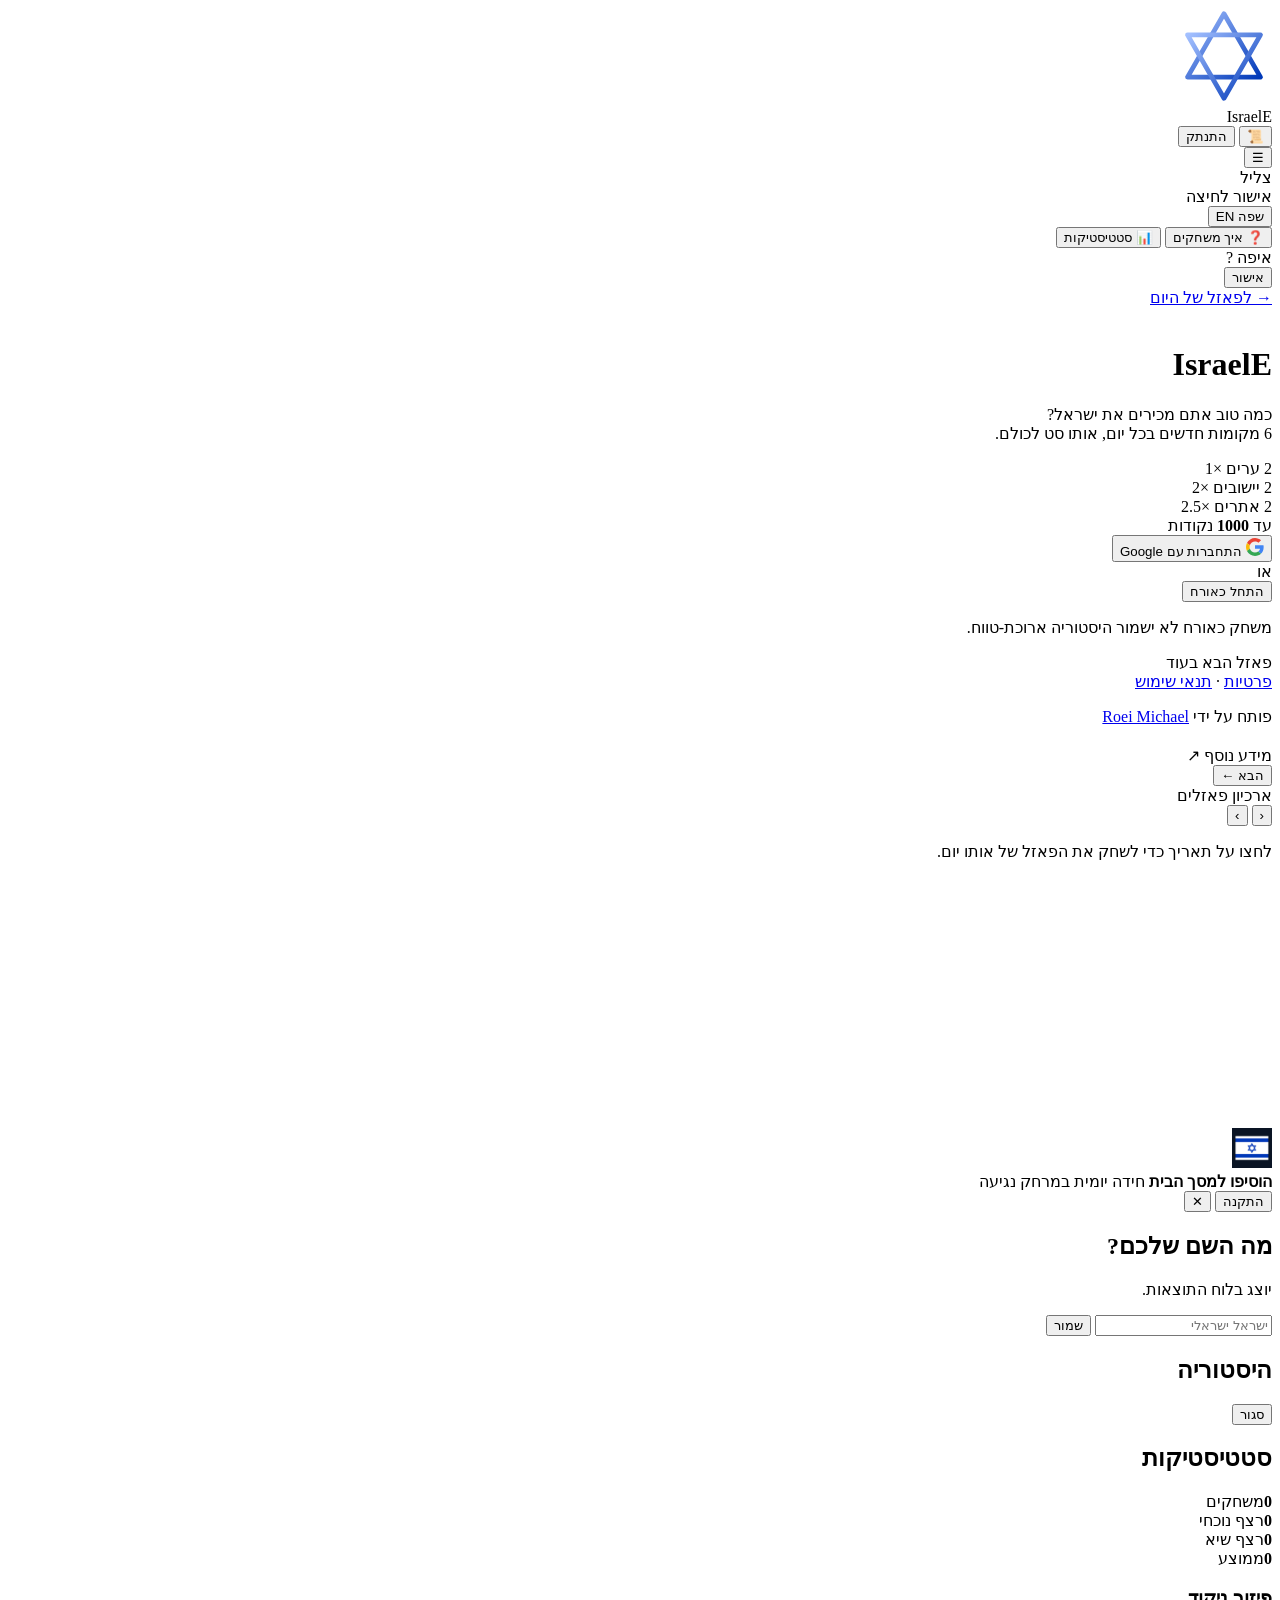
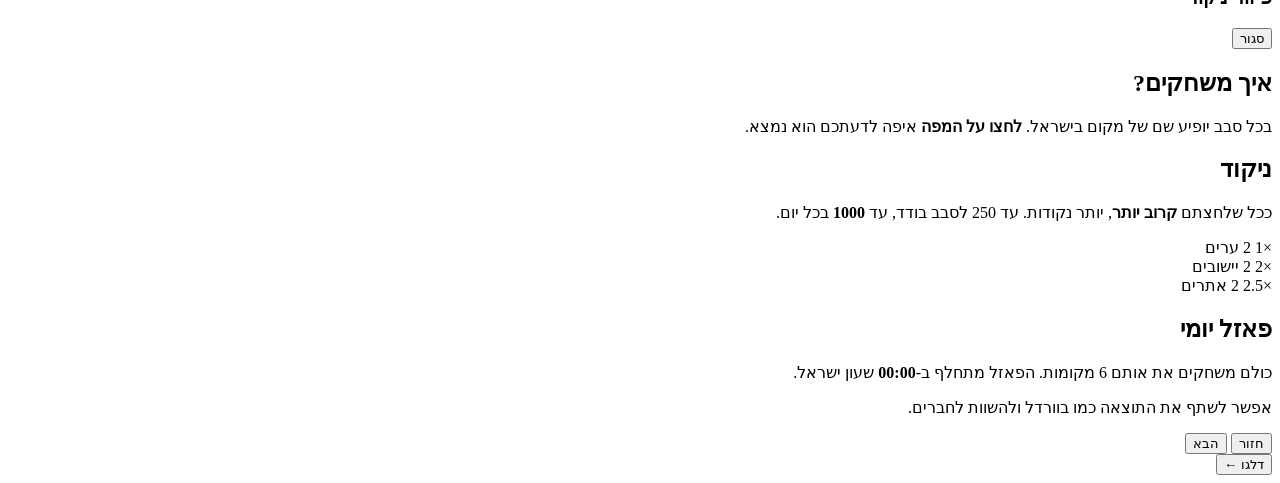
==== frontend/index.html @ 50885159 "fix(auth): recover from expired session instead of 500-ing the score write A signed-in player whose " ====
<!DOCTYPE html>
<html lang="he" dir="rtl" class="sl-theme-dark">
<head>
<meta charset="UTF-8" />
<meta name="viewport" content="width=device-width,initial-scale=1" />
<title data-i18n="site_title">IsraelE — פאזל יומי של מקומות בישראל</title>
<meta name="description" data-i18n-attr="content" data-i18n="site_desc" content="פאזל יומי בסגנון וורדל לישראל. 5 מקומות. נקודה אחת על המפה. כמה אתם מכירים את הארץ?" />
<link rel="canonical" href="https://israel-e.com/" />

<!-- Open Graph -->
<meta property="og:type" content="website" />
<meta property="og:url" content="https://israel-e.com/" />
<meta property="og:title" data-i18n-attr="content" data-i18n="site_title" content="IsraelE — פאזל יומי" />
<meta property="og:description" data-i18n-attr="content" data-i18n="site_desc" content="כל יום 5 מקומות חדשים. סמנו במפה — ככל שיותר קרוב, יותר נקודות. עד 1000 בכל יום." />
<meta property="og:image" content="https://www.israel-e.com/docs/share.jpg" />
<meta property="og:image:width" content="1200" />
<meta property="og:image:height" content="630" />
<meta property="og:image:alt" content="IsraelE — daily Israel geography puzzle" />
<meta property="og:locale" content="he_IL" />
<meta property="og:locale:alternate" content="en_US" />
<meta property="og:site_name" content="IsraelE" />

<!-- Twitter -->
<meta name="twitter:card" content="summary_large_image" />
<meta name="twitter:title" data-i18n-attr="content" data-i18n="site_title" content="IsraelE" />
<meta name="twitter:description" data-i18n-attr="content" data-i18n="site_desc" content="פאזל יומי של מקומות בישראל" />
<meta name="twitter:image" content="https://www.israel-e.com/docs/share.jpg" />

<!-- hreflang -->
<link rel="alternate" hreflang="he" href="https://israel-e.com/?lang=he" />
<link rel="alternate" hreflang="en" href="https://israel-e.com/?lang=en" />
<link rel="alternate" hreflang="x-default" href="https://israel-e.com/" />

<link rel="icon" type="image/png" href="/docs/flag.png" />
<link rel="apple-touch-icon" href="/docs/flag.png" />
<link rel="manifest" href="/static/manifest.json" />
<meta name="theme-color" content="#0a1424" />
<meta name="mobile-web-app-capable" content="yes" />
<meta name="apple-mobile-web-app-capable" content="yes" />
<meta name="apple-mobile-web-app-status-bar-style" content="black-translucent" />

<!-- JSON-LD: WebSite + WebApplication for richer Google snippet -->
<script type="application/ld+json">
{
  "@context": "https://schema.org",
  "@type": "WebApplication",
  "name": "IsraelE",
  "url": "https://israel-e.com/",
  "description": "Daily geography puzzle scoped to Israel.",
  "applicationCategory": "Game",
  "operatingSystem": "Any",
  "offers": { "@type": "Offer", "price": "0", "priceCurrency": "USD" },
  "inLanguage": ["he", "en"]
}
</script>

<!-- Warm critical connections + preload first puzzle fetch so it starts during HTML parse. -->
<link rel="preconnect" href="https://server.arcgisonline.com" crossorigin />
<link rel="preconnect" href="https://unpkg.com" crossorigin />
<link rel="preload" as="fetch" href="/api/today" crossorigin />
<link href="https://unpkg.com/maplibre-gl@4.7.1/dist/maplibre-gl.css" rel="stylesheet" />

<!-- Shoelace web components (CDN, no build). Autoloader lazy-registers each
     <sl-*> the moment it appears in the DOM, so we adopt them incrementally. -->
<link rel="stylesheet" href="https://cdn.jsdelivr.net/npm/@shoelace-style/shoelace@2.20.1/cdn/themes/light.css" />
<link rel="stylesheet" href="https://cdn.jsdelivr.net/npm/@shoelace-style/shoelace@2.20.1/cdn/themes/dark.css" />
<script type="module" src="https://cdn.jsdelivr.net/npm/@shoelace-style/shoelace@2.20.1/cdn/shoelace-autoloader.js"></script>

<link href="/static/style.css?v=34" rel="stylesheet" />
<link href="/static/style-v2.css?v=14" rel="stylesheet" />

<!-- Swiper: prebuilt carousel (coverflow stacked-panel effect) for the end screen -->
<link rel="stylesheet" href="https://cdn.jsdelivr.net/npm/swiper@11/swiper-bundle.min.css" />
</head>
<body>
<!-- splash: covers everything until init resolves -->
<div id="splash">
  <svg class="magen-david" viewBox="0 0 100 100" width="96" height="96" data-i18n-attr="aria-label" data-i18n="splash_loading" aria-label="טוען">
    <defs>
      <linearGradient id="md-grad" x1="0" y1="0" x2="1" y2="1">
        <stop offset="0%" stop-color="#a3c0ff"/>
        <stop offset="100%" stop-color="#0038b8"/>
      </linearGradient>
    </defs>
    <polygon points="50,6 88,72 12,72" fill="none" stroke="url(#md-grad)" stroke-width="5" stroke-linejoin="round"/>
    <polygon points="50,94 88,28 12,28" fill="none" stroke="url(#md-grad)" stroke-width="5" stroke-linejoin="round"/>
  </svg>
  <div class="splash-label">IsraelE</div>
</div>

<div id="map"></div>

<!-- floating top bar: always visible -->
<div id="topbar">
  <div id="user-chip" class="hidden">
    <span id="user-name"></span>
    <button id="btn-history" data-i18n-attr="title" data-i18n="btn_history_tooltip" title="היסטוריה">📜</button>
    <button id="btn-signout" data-i18n-attr="title" data-i18n="btn_signout_tooltip" data-i18n-text="btn_signout" title="התנתק מהחשבון">התנתק</button>
  </div>
  <div id="toolbar">
    <button class="tb-btn tb-burger" id="btn-menu" data-i18n-attr="aria-label" data-i18n="set_title" aria-label="הגדרות" aria-haspopup="true" aria-expanded="false">☰</button>
    <div class="tb-items" id="settings-menu" role="menu" aria-label="הגדרות">
      <div class="set-row">
        <label class="set-label" for="sw-sound" data-i18n="set_sound">צליל</label>
        <sl-switch id="sw-sound"></sl-switch>
      </div>
      <div class="set-row">
        <label class="set-label" for="sw-tap" data-i18n="set_tap">אישור לחיצה</label>
        <sl-switch id="sw-tap"></sl-switch>
      </div>
      <button class="set-action" id="btn-lang" role="menuitem" title="עברית / English">
        <span class="set-label" data-i18n="set_lang">שפה</span>
        <span class="set-value">EN</span>
      </button>
      <div class="set-divider" role="separator"></div>
      <button class="set-action" id="btn-help" role="menuitem" data-i18n-attr="title" data-i18n="btn_help_tooltip" title="איך משחקים">
        <span class="set-ico" aria-hidden="true">❓</span>
        <span class="set-label" data-i18n="set_howto">איך משחקים</span>
      </button>
      <button class="set-action hidden" id="btn-stats" role="menuitem" data-i18n-attr="title" data-i18n="btn_stats_tooltip" title="סטטיסטיקות">
        <span class="set-ico" aria-hidden="true">📊</span>
        <span class="set-label" data-i18n="set_stats">סטטיסטיקות</span>
      </button>
    </div>
  </div>
</div>

<div id="hud" class="hidden">
  <div id="prompt">
    <span data-i18n="prompt_where">איפה</span> <span id="place-name-he"></span><span data-i18n="where_q">?</span>
  </div>
  <div id="round-info">
    <span id="round-score"></span>
    <span id="round-num" class="progress-dots"></span>
    <div id="place-type" class="place-tag"></div>
  </div>
</div>

<div id="confirm-guess" class="hidden">
  <button id="btn-confirm-guess" data-i18n="btn_confirm_guess">אישור</button>
</div>

<div id="overlay">

  <!-- archive banner (only when ?date=) -->
  <div id="archive-banner" class="hidden">
    <span id="archive-banner-text"></span>
    <a href="/" id="archive-back" data-i18n="play_today">→ לפאזל של היום</a>
  </div>

  <!-- start card -->
  <div id="start-card" class="card">
    <img class="flag-icon" src="/docs/flag.png" alt="" />
    <div class="title-row">
      <h1>IsraelE</h1>
      <span id="day-num-start" class="day-tag"></span>
    </div>
    <p class="tagline">
      <span data-i18n="tagline">כמה טוב אתם מכירים את ישראל?</span><br/>
      <span data-i18n="tagline_sub">6 מקומות חדשים בכל יום, אותו סט לכולם.</span>
    </p>
    <div class="mult-legend">
      <div class="mult-row m1">
        <i data-lucide="building-2" class="mult-ico"></i>
        <span class="mult-text" data-i18n="legend_cities">2 ערים</span>
        <span class="mult-bubble">×1</span>
      </div>
      <div class="mult-row m2">
        <i data-lucide="house" class="mult-ico"></i>
        <span class="mult-text" data-i18n="legend_settlements">2 יישובים</span>
        <span class="mult-bubble">×2</span>
      </div>
      <div class="mult-row m3">
        <i data-lucide="mountain" class="mult-ico"></i>
        <span class="mult-text" data-i18n="legend_landmarks">2 אתרים</span>
        <span class="mult-bubble">×2.5</span>
      </div>
    </div>
    <div class="game-total-hint">
      <span data-i18n="game_total_hint_pre">עד</span> <b>1000</b> <span data-i18n="game_total_hint_post">נקודות</span>
    </div>

    <div id="signin-area">
      <button id="btn-signin" class="btn-google">
        <svg viewBox="0 0 18 18" width="18" height="18" aria-hidden="true">
          <path fill="#EA4335" d="M9 3.48c1.69 0 2.83.73 3.48 1.34l2.54-2.48C13.46.89 11.43 0 9 0 5.48 0 2.44 2.02.96 4.96l2.91 2.26C4.6 5.05 6.62 3.48 9 3.48z"/>
          <path fill="#4285F4" d="M17.64 9.2c0-.74-.06-1.28-.19-1.84H9v3.34h4.96c-.1.83-.64 2.08-1.84 2.92l2.84 2.2c1.7-1.57 2.68-3.88 2.68-6.62z"/>
          <path fill="#FBBC05" d="M3.88 10.78A5.54 5.54 0 0 1 3.58 9c0-.62.11-1.22.29-1.78L.96 4.96A9 9 0 0 0 0 9c0 1.45.35 2.82.96 4.04l2.92-2.26z"/>
          <path fill="#34A853" d="M9 18c2.43 0 4.47-.8 5.96-2.18l-2.84-2.2c-.76.53-1.78.9-3.12.9-2.38 0-4.4-1.57-5.12-3.74L.97 13.04C2.45 15.98 5.48 18 9 18z"/>
        </svg>
        <span data-i18n="btn_signin_google">התחברות עם Google</span>
      </button>
      <div class="auth-divider"><span data-i18n="or_divider">או</span></div>
    </div>

    <button id="btn-start" class="btn-secondary" data-i18n="btn_play_guest">התחל כאורח</button>
    <p class="signin-hint" data-i18n="guest_hint">משחק כאורח לא ישמור היסטוריה ארוכת-טווח.</p>
    <div id="next-puzzle-in" class="countdown hidden"><span data-i18n="next_puzzle_in">פאזל הבא בעוד</span> <span id="cd"></span></div>
    <div class="footer-links">
      <a href="/privacy" data-i18n="link_privacy">פרטיות</a>
      <span class="sep">·</span>
      <a href="/terms" data-i18n="link_terms">תנאי שימוש</a>
    </div>
    <p class="credit"><span data-i18n="credit_dev">פותח על ידי</span> <a href="https://roei-michael-portfolio.vercel.app/" target="_blank" rel="noopener">Roei Michael</a></p>
  </div>

  <!-- reveal card -->
  <div id="reveal-card" class="card hidden">
    <div class="reveal-top">
      <span id="reveal-place"></span>
      <h2 id="reveal-score"></h2>
    </div>
    <div class="reveal-meta">
      <span id="reveal-dist"></span>
      <span id="reveal-breakdown"></span>
      <a id="reveal-source" class="reveal-source hidden" target="_blank" rel="noopener" data-i18n="info_link">מידע נוסף ↗</a>
    </div>
    <div id="reveal-desc" class="hidden"></div>
    <button id="btn-next" data-i18n="btn_next">הבא ←</button>
  </div>

  <!-- end card: swipeable deck of floating panels (archive · board · score · places) -->
  <div id="end-card" class="card deck-host hidden">
    <div class="swiper end-swiper">
      <div class="swiper-wrapper">

        <!-- archive -->
        <div class="swiper-slide arch-panel">
          <div class="panel-label" data-i18n="archive_title">ארכיון פאזלים</div>
          <div class="cal-header">
            <button id="cal-prev" class="cal-nav" type="button">‹</button>
            <span id="cal-month-label"></span>
            <button id="cal-next" class="cal-nav" type="button">›</button>
          </div>
          <div id="cal-weekdays" class="cal-weekdays"></div>
          <div id="cal-grid" class="cal-grid"></div>
          <p class="cal-hint" data-i18n="archive_hint">לחצו על תאריך כדי לשחק את הפאזל של אותו יום.</p>
        </div>

        <!-- leaderboard -->
        <div class="swiper-slide lb-panel">
          <div class="panel-label" data-i18n="lb_title">לוח יומי</div>
          <div id="lb-stats" class="hidden"></div>
          <div id="lb-list"></div>
        </div>

        <!-- score (main) -->
        <div class="swiper-slide score-panel">
          <p class="end-eyebrow"><span data-i18n="end_title">סיום משחק</span> <span id="day-num-end" class="day-tag"></span></p>
          <div id="final-score"></div>
          <div id="emoji-strip"></div>
          <div id="streak-badge" class="streak hidden">
            <lottie-player id="streak-fire" src="/anim/fire.json" background="transparent" speed="1" autoplay loop></lottie-player>
            <span class="days"><span id="streak-num">0</span><small data-i18n="streak_label">ימים ברצף</small></span>
          </div>
          <div class="deck-share">
            <button id="btn-share" class="btn-share-x">
              <svg class="send-ico" viewBox="0 0 24 24" fill="currentColor" aria-hidden="true"><path d="M2 21l21-9L2 3v7l15 2-15 2v7z"/></svg>
              <span class="lbl" data-i18n="deck_share_cta">שתפו את התוצאה</span>
            </button>
            <p class="deck-pitch" data-i18n="btn_share_sub">בדקו אם מישהו יצליח לעבור אתכם</p>
          </div>
          <div id="next-cd" class="countdown"><span data-i18n="next_puzzle_in">פאזל הבא בעוד</span> <span id="cd2"></span></div>
          <div class="end-meta">
            <button id="btn-fresh-guest" class="link-btn" data-i18n="btn_fresh_guest">↺ התחל מחדש כאורח חדש</button>
          </div>
          <p class="credit"><span data-i18n="credit_dev">פותח על ידי</span> <a href="https://roei-michael-portfolio.vercel.app/" target="_blank" rel="noopener">Roei Michael</a></p>
        </div>

        <!-- places -->
        <div class="swiper-slide loc-panel">
          <div class="panel-label" data-i18n="places_title">המקומות של היום</div>
          <div id="places-list"></div>
        </div>

      </div>
    </div>

    <div class="end-dots" id="end-dots"></div>

    <!-- Add-to-home-screen nudge: inline below the deck (never floats over content) -->
    <div id="a2hs" class="a2hs hidden" role="region" aria-label="הוספה למסך הבית">
      <img src="/docs/icon-192.png" alt="" class="a2hs-icon" width="40" height="40" />
      <div class="a2hs-text">
        <strong data-i18n="a2hs_title">הוסיפו למסך הבית</strong>
        <span id="a2hs-sub" data-i18n="a2hs_sub">חידה יומית במרחק נגיעה</span>
      </div>
      <button id="a2hs-install" class="a2hs-btn" data-i18n="a2hs_install">התקנה</button>
      <button id="a2hs-dismiss" class="a2hs-x" aria-label="סגירה">✕</button>
    </div>
  </div>

  <!-- name prompt -->
  <div id="name-card" class="card hidden">
    <h2 data-i18n="name_prompt">מה השם שלכם?</h2>
    <p data-i18n="name_subtitle">יוצג בלוח התוצאות.</p>
    <input id="name-input" maxlength="20" data-i18n-attr="placeholder" data-i18n="name_placeholder" placeholder="ישראל ישראלי" />
    <button id="btn-name-save" data-i18n="btn_save">שמור</button>
  </div>

  <!-- history modal -->
  <div id="history-card" class="card hidden">
    <h2 data-i18n="history_title">היסטוריה</h2>
    <div id="history-list"></div>
    <button id="btn-history-close" data-i18n="btn_close">סגור</button>
  </div>

  <!-- stats modal -->
  <div id="stats-card" class="card hidden">
    <h2 data-i18n="stats_title">סטטיסטיקות</h2>
    <div class="stat-row">
      <div class="stat"><b id="stat-games">0</b><span data-i18n="stats_games">משחקים</span></div>
      <div class="stat"><b id="stat-streak">0</b><span data-i18n="stats_streak">רצף נוכחי</span></div>
      <div class="stat"><b id="stat-max">0</b><span data-i18n="stats_max">רצף שיא</span></div>
      <div class="stat"><b id="stat-avg">0</b><span data-i18n="stats_avg">ממוצע</span></div>
    </div>
    <h3 class="hist-title" data-i18n="histogram_title">פיזור ניקוד</h3>
    <div id="histogram"></div>
    <button id="btn-stats-close" data-i18n="btn_close">סגור</button>
  </div>

  <!-- how-to-play modal -->
  <div id="howto-card" class="card hidden">
    <div id="howto-slides">
      <div class="howto-slide" data-i="0">
        <h2 data-i18n="howto_title">איך משחקים?</h2>
        <p data-i18n-html="howto_p1">בכל סבב יופיע שם של מקום בישראל. <b>לחצו על המפה</b> איפה לדעתכם הוא נמצא.</p>
      </div>
      <div class="howto-slide hidden" data-i="1">
        <h2 data-i18n="howto_scoring_title">ניקוד</h2>
        <p data-i18n-html="howto_scoring_p">ככל שלחצתם <b>קרוב יותר</b>, יותר נקודות. עד 250 לסבב בודד, עד <b>1000</b> בכל יום.</p>
        <div class="mult-legend small">
          <div><span class="m1">×1</span> <span data-i18n="legend_cities">2 ערים</span></div>
          <div><span class="m2">×2</span> <span data-i18n="legend_settlements">2 יישובים</span></div>
          <div><span class="m3">×2.5</span> <span data-i18n="legend_landmarks">2 אתרים</span></div>
        </div>
      </div>
      <div class="howto-slide hidden" data-i="2">
        <h2 data-i18n="howto_daily_title">פאזל יומי</h2>
        <p data-i18n-html="howto_daily_p1">כולם משחקים את אותם 6 מקומות. הפאזל מתחלף ב-<b>00:00</b> שעון ישראל.</p>
        <p data-i18n="howto_daily_p2">אפשר לשתף את התוצאה כמו בוורדל ולהשוות לחברים.</p>
      </div>
    </div>
    <div id="howto-nav">
      <button id="btn-howto-prev" class="ghost" data-i18n="howto_back">חזור</button>
      <span id="howto-dots"></span>
      <button id="btn-howto-next" data-i18n="howto_next">הבא</button>
    </div>
    <button id="btn-howto-skip" class="link-btn" data-i18n="howto_skip">דלגו ←</button>
  </div>

</div>

<!-- loading spinner -->
<div id="spinner" class="hidden"><div class="spinner-ring"></div></div>

<script src="https://unpkg.com/maplibre-gl@4.7.1/dist/maplibre-gl.js"></script>

<script src="https://cdn.jsdelivr.net/npm/@supabase/supabase-js@2"></script>
<script src="https://cdn.jsdelivr.net/npm/animejs@4/dist/bundles/anime.umd.min.js"></script>
<script src="https://unpkg.com/lucide@0.469.0/dist/umd/lucide.min.js"></script>
<!-- end-screen deck (Swiper) + animated streak flame (Lottie player) -->
<script src="https://cdn.jsdelivr.net/npm/swiper@11/swiper-bundle.min.js"></script>
<script src="https://unpkg.com/@lottiefiles/lottie-player@2.0.12/dist/lottie-player.js"></script>
<script src="/static/app.js?v=59"></script>
</body>
</html>
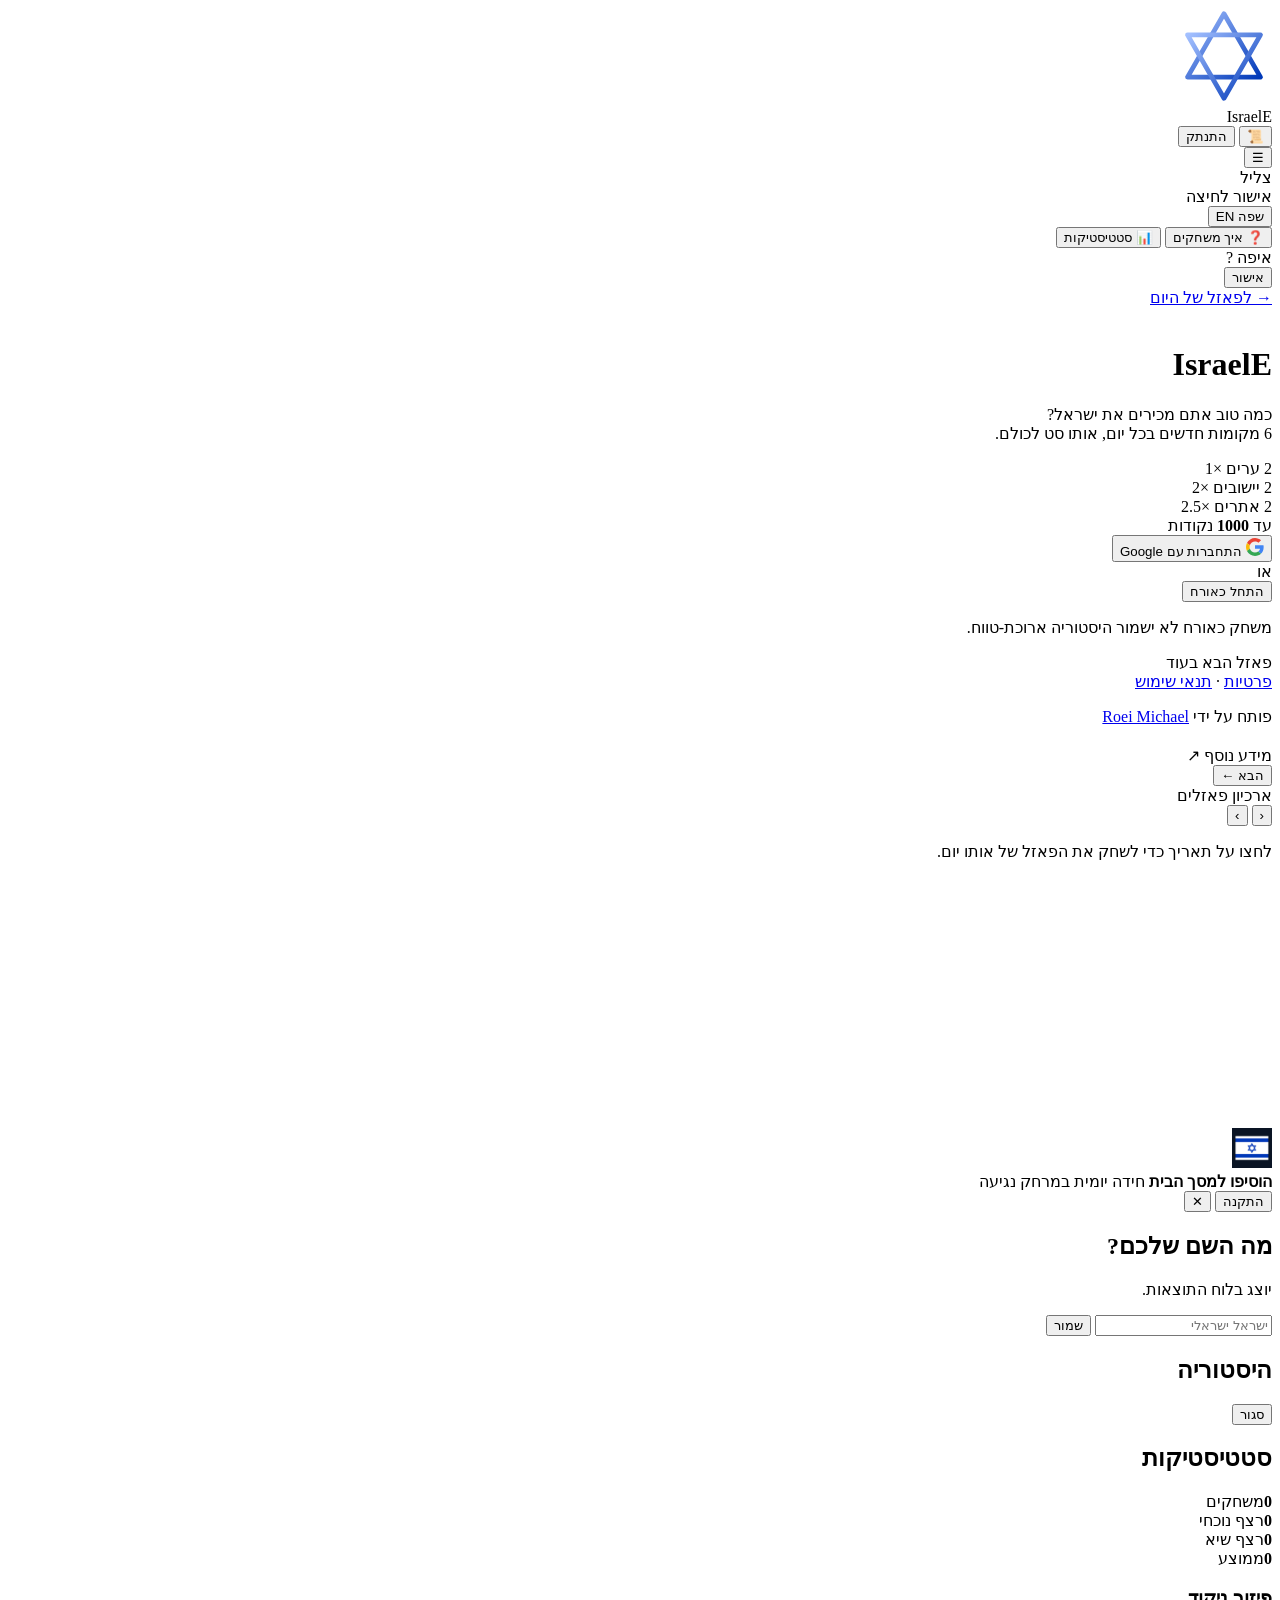
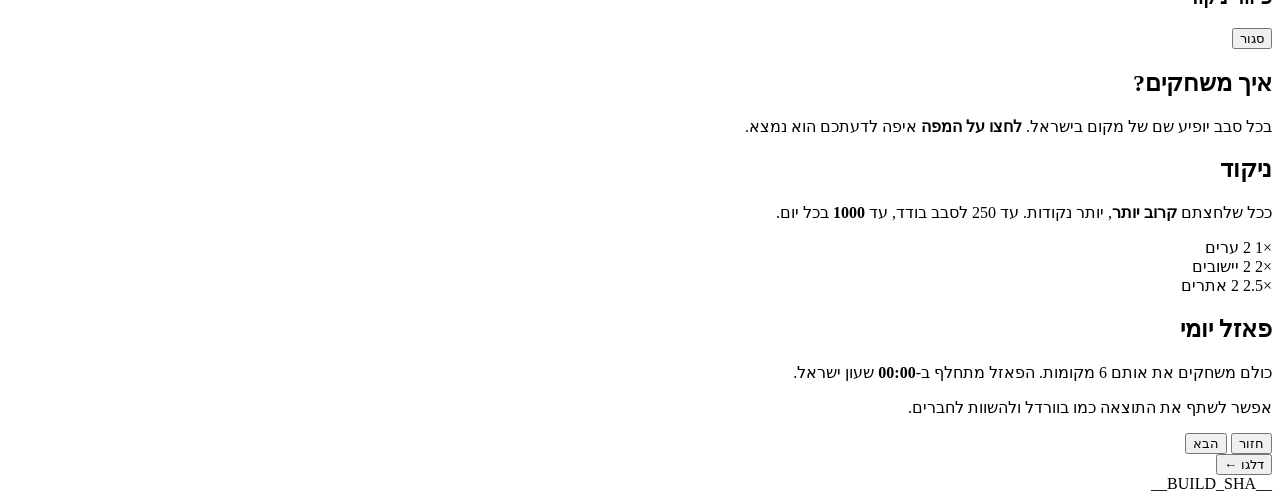
==== commit 23ed9986: "fix(end-deck): dim inactive coverflow slides so archive/badges peek reads as a card stack, not an ov" ====
--- a/frontend/index.html
+++ b/frontend/index.html
@@ -2,7 +2,7 @@
 <html lang="he" dir="rtl" class="sl-theme-dark">
 <head>
 <meta charset="UTF-8" />
-<meta name="viewport" content="width=device-width,initial-scale=1" />
+<meta name="viewport" content="width=device-width,initial-scale=1,viewport-fit=cover" />
 <title data-i18n="site_title">IsraelE — פאזל יומי של מקומות בישראל</title>
 <meta name="description" data-i18n-attr="content" data-i18n="site_desc" content="פאזל יומי בסגנון וורדל לישראל. 5 מקומות. נקודה אחת על המפה. כמה אתם מכירים את הארץ?" />
 <link rel="canonical" href="https://israel-e.com/" />
@@ -94,7 +94,7 @@
 <div id="topbar">
   <div id="user-chip" class="hidden">
     <span id="user-name"></span>
-    <button id="btn-history" data-i18n-attr="title" data-i18n="btn_history_tooltip" title="היסטוריה">📜</button>
+    <button id="btn-history" data-i18n-attr="title,aria-label" data-i18n="btn_history_tooltip" title="היסטוריה" aria-label="היסטוריה">📜</button>
     <button id="btn-signout" data-i18n-attr="title" data-i18n="btn_signout_tooltip" data-i18n-text="btn_signout" title="התנתק מהחשבון">התנתק</button>
   </div>
   <div id="toolbar">
@@ -227,13 +227,13 @@
         <!-- archive -->
         <div class="swiper-slide arch-panel">
           <div class="panel-label" data-i18n="archive_title">ארכיון פאזלים</div>
-          <div class="cal-header">
-            <button id="cal-prev" class="cal-nav" type="button">‹</button>
+          <div class="cal-header swiper-no-swiping">
+            <button id="cal-prev" class="cal-nav" type="button" data-i18n-attr="aria-label" data-i18n="cal_prev" aria-label="החודש הקודם">‹</button>
             <span id="cal-month-label"></span>
-            <button id="cal-next" class="cal-nav" type="button">›</button>
+            <button id="cal-next" class="cal-nav" type="button" data-i18n-attr="aria-label" data-i18n="cal_next" aria-label="החודש הבא">›</button>
           </div>
           <div id="cal-weekdays" class="cal-weekdays"></div>
-          <div id="cal-grid" class="cal-grid"></div>
+          <div id="cal-grid" class="cal-grid swiper-no-swiping"></div>
           <p class="cal-hint" data-i18n="archive_hint">לחצו על תאריך כדי לשחק את הפאזל של אותו יום.</p>
         </div>
 
@@ -273,6 +273,12 @@
           <div id="places-list"></div>
         </div>
 
+        <!-- badges / achievements -->
+        <div class="swiper-slide badges-panel">
+          <div class="panel-label" data-i18n="badges_title">הישגים</div>
+          <div id="badges-list"></div>
+        </div>
+
       </div>
     </div>
 
@@ -353,6 +359,8 @@
 
 <!-- loading spinner -->
 <div id="spinner" class="hidden"><div class="spinner-ring"></div></div>
+
+<div id="build-tag" aria-hidden="true">__BUILD_SHA__</div>
 
 <script src="https://unpkg.com/maplibre-gl@4.7.1/dist/maplibre-gl.js"></script>
 
